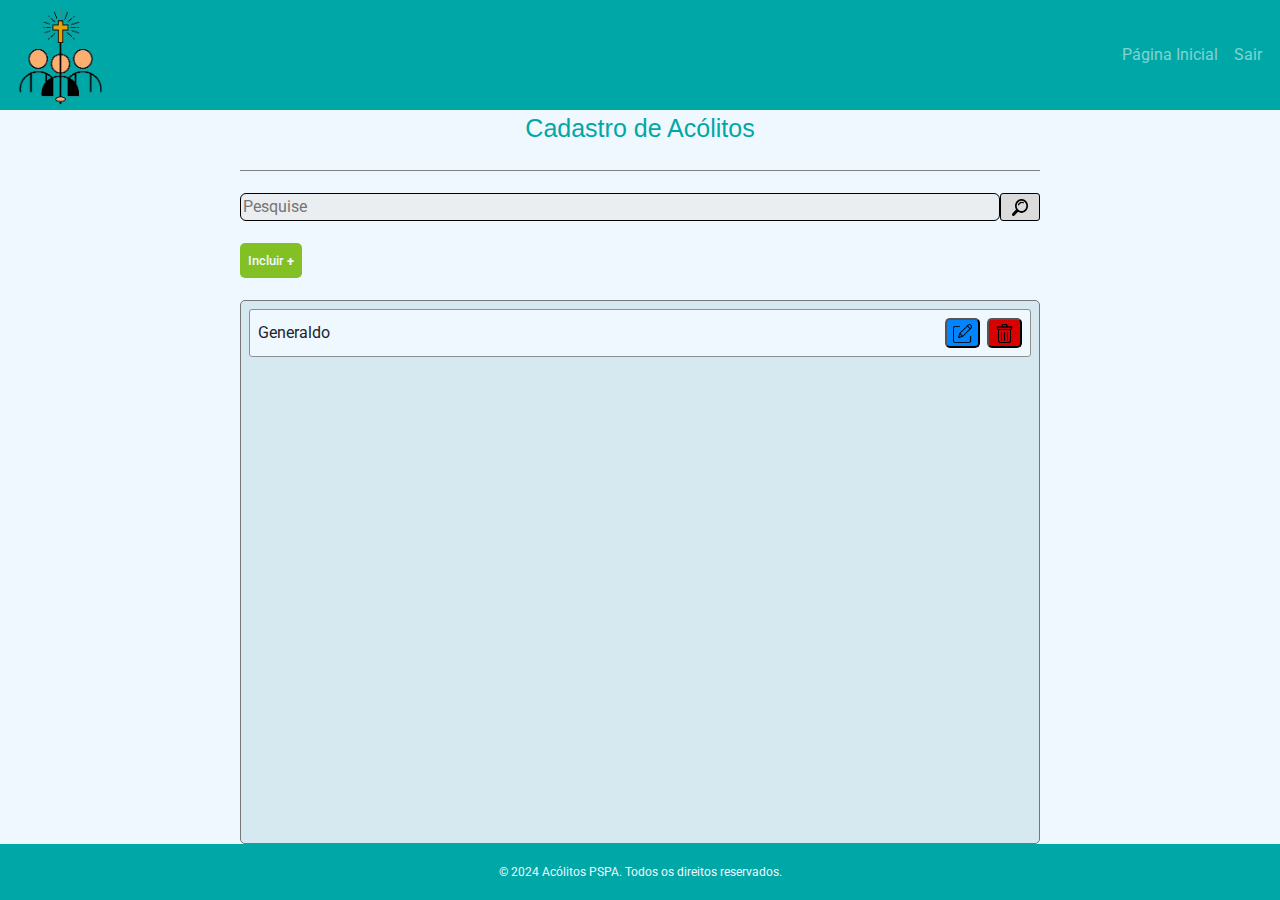
==== acolitos.html @ b1c3a0f8 "Implementação da tela de Acolitos v1" ====
<!DOCTYPE html>
<html lang="pt-br">
<head>
    <meta charset="UTF-8">
    <meta name="viewport" content="width=device-width, initial-scale=1.0">
    <link href="https://stackpath.bootstrapcdn.com/bootstrap/4.5.2/css/bootstrap.min.css" rel="stylesheet">
    <link rel="stylesheet" href="styles/main.css">
    <link rel="stylesheet" href="rcomponent/style/rcomponent.css">
    <link rel="stylesheet" href="styles/acolitos.css">
    <link rel="icon" href="source/logoPSPA.ico" type="image/x-icon">
    <title>Acólitos</title>
</head>
<body>
    <header>
        <nav class="navbar navbar-expand-lg navbar-dark" id="cabecalho">
            <a class="navbar-brand" href="main.html">
                <img class="page-logo" src="source/pagelogo.png" alt="Logo do site">
            </a>
            <button class="navbar-toggler" type="button" data-toggle="collapse" data-target="#navbarNav" aria-controls="navbarNav" aria-expanded="false" aria-label="Toggle navigation">
                <span class="navbar-toggler-icon"></span>
            </button>
            <div class="collapse navbar-collapse" id="navbarNav">
                <ul class="navbar-nav ml-auto">
                    <li class="nav-item">
                        <a class="nav-link" id="home" href="main.html">Página Inicial <span class="sr-only">(current)</span></a>
                    </li>
                    <li class="nav-item">
                        <a class="nav-link" id="logoff" href="#">Sair</a>
                    </li>
                </ul>
            </div>
        </nav>
    </header>
    <div class="content">
        <section class="container-acolitos">
            <div class="acolitos-header">
                <p>Cadastro de Acólitos</p>
            </div>
            <div class="divisao"></div>
            <div class="search-grp">
                <input type="text" class="search" placeholder="Pesquise">
                <button class="button-search">
                    <img class="lupa-search" src="source/lupa.png" alt="Lupa">
                </button>
            </div>
            <div class="panel-buttons">
                <button class="incluir-button">
                    Incluir <strong>+</strong>
                </button>
            </div>
            <div class="lista">
                <div id="1" class="item-lista">
                    <p class="item-lista__info">Generaldo</p>
                    <div class="item-lista__group-button">
                        <button class="item-lista-button" id="alterar">
                            <img class="icon" src="source/alterar.png" alt="Alterar">
                        </button>
                        <button class="item-lista-button" id="excluir" >
                            <img class="icon" src="source/lixeira.png" alt="Excluir">
                        </button>
                    </div>
                </div>
            </div>
        </section>
    </div>
    <footer>
        <div class="footer">
            <p>&copy; 2024 Acólitos PSPA. Todos os direitos reservados.</p>
        </div>
    </footer>
    <script src="https://code.jquery.com/jquery-3.5.1.slim.min.js"></script>
    <script src="https://cdn.jsdelivr.net/npm/@popperjs/core@2.5.4/dist/umd/popper.min.js"></script>
    <script src="https://stackpath.bootstrapcdn.com/bootstrap/4.5.2/js/bootstrap.min.js"></script>
    <script src="script/acolitos/acolitos.js" type="module"></script>
</body>
</body>
</html>
---- styles/main.css ----
@import url('https://fonts.googleapis.com/css2?family=Roboto:ital,wght@0,100;0,300;0,400;0,500;0,700;0,900;1,100;1,300;1,400;1,500;1,700;1,900&display=swap');

.icon{
    width: 100%;
}

.page-logo{
    width: 100px;
}

body{
    background-color: rgb(223, 235, 247);
    background-image: none;
    display: flex;
    flex-direction: column;
    justify-content: space-between;

}

#cabecalho{
    background-color: var(--cor-principal);
    padding: 0;
    padding-left: 10px;
    padding-right: 10px;
}

.footer{
    background-color: var(--cor-principal);
    color: aliceblue;
    display: flex;
    flex-direction: row;
    height: 56px;
    align-items: center;
    justify-content: center;
    font-size: 12px;
}

:root {
    --cor-letras-titulo: #006b6b;
    --cor-fundo: #ced9e4
}

p {
    margin: 0;
    padding: 0;
}

body {
    width: 100vw;
    height: 100vh;
    background-image: url(../source/bckg.jpg);
    background-size: cover;
    background-position: center;
    background-repeat: no-repeat;
    margin: 0;
    padding: 0;
}

.backdrop-login {
    background-color: #00ffff79;
    width: 100%;
    height: 100%;
    display: flex;
    flex-direction: row;
    justify-content: center;
    align-items: center;
}

.backdrop-blue {
    background-color: #ddfffff8;
    width: 100%;
    height: 100%;
}

.Login {
    background-color: var(--cor-fundo);
    max-height: 306px;
    max-width: 550px;
    width: 80%;
    height: 80%;
    font-size: large;
    border-radius: 16px;
    box-shadow: 0px 0px 20px rgba(0, 0, 0, 0.5);
    box-sizing: border-box;
    padding: 20px;
    display: flex;
    flex-direction: column;
    justify-content: space-around;
    gap: 2%;
}

.login-header {
    font-family: Arial, Helvetica, sans-serif;
    font-size: 100%;
    font-weight: 600;
    color: var(--cor-letras-titulo)
}

.login-body {
    width: 100%;
    display: flex;
    box-sizing: border-box;
    justify-content: space-between;
    font-family: Arial, Helvetica, sans-serif;
    font-weight: 500;
    gap: 5%;
}

.login-form {
    width: 50%;
    display: flex;
    flex-direction: column;
    font-size: 90%;
    color: var(--cor-letras-titulo);
    font-weight: 600;
    gap: 15px;
}

.input-group {
    display: flex;
    flex-direction: column;
    justify-content: space-between;
    height: 35%;
}

.input-text {
    height: 25px;
    border-radius: 5px;
    border: 0.5px solid grey;
    box-shadow: 0px 0px 3px black;
}

.hide {
    display: none;
}

.msg-obrigatorio{
    color: red;
    font-size: 70%;
    font-family: Arial, Helvetica, sans-serif;
    font-weight: 300;
    visibility: hidden;
    text-align: end;
}

.red-input {
    border: solid 1px red;
}

.login-img {
    display: flex;
    box-sizing: border-box;
    justify-content: center;
    width: 50%;
}

#logopspa {
    max-height: 130px;
    max-width: 130px;
    width: 70%;
    height: 100%;
}

.confirm-button {
    padding: 4%;
    border-radius: 5px;
    border: 0.5px;
    color: var(--cor-fundo);
    background-color: #1a61fa;
    transition: 60ms;
}

.termo-tag {
    text-decoration: none;
    font-size: 75%;
    font-weight: 300;
    text-align: right;
    color: var(--cor-letras-titulo);
}

.termo-tag:hover {
    color: #164cc0;
    cursor: pointer;
}

.confirm-button:hover {
    background-color: #164cc0;
    cursor: pointer;
}

.confirm-button:active {
    color: #093085;
    box-shadow: 2px 0px 6px black;
}

.esqueceusenha-group {
    display: flex;
    flex-direction: row;
    justify-content: flex-end;
}


@media only screen and (max-width: 510px) {
    .Login {
        max-height: 457px;
        height: 70%;
        padding: 6%;
    }

    .login-header {
        text-align: center;
        padding: 2%;
    }

    .login-body {
        flex-direction: column-reverse;
        justify-content: center;
        align-items: center;
        gap: 15px;
    }

    .login-form {
        width: 100%;
    }

    .login-img {
        width: 70%;
    }
}

@media only screen and (max-width: 308px) {
    .Login {
        font-size: 75%;
        height: 50%;
    }

    .login-header {
        font-size: 100%;
    }
}
---- rcomponent/style/rcomponent.css ----
.rloader-grouploader {
  display: flex;
  flex-direction: column;
  font-family: 'Segoe UI', Tahoma, Geneva, Verdana, sans-serif;
  color: #f3f3f3;
  align-items: center;
}
  
.rloader-loader {
  border: 4px solid #f3f3f3;
  border-top: 4px solid #3498db;
  border-radius: 50%;
  width: 70px;
  height: 70px;
  animation: spin 1s linear infinite; /* Define a animação */
}

@keyframes spin {
  0% { transform: rotate(0deg); } /* Define a rotação inicial */
  100% { transform: rotate(360deg); } /* Define a rotação final */
}

.rloader-backdrop {
  background-color: #000000ce;
  display: flex;
  height: 100%;
  width: 100%;
  justify-content: center;
  align-items: center;
  position: absolute;
}

.rmodal-secondarybutton:active {
    background: #5e5e5ee0;
}


.rmodal-secondarybutton {
    border-radius: 10px;
    border: none;
    margin: 6px;
    background: #919191;
    color: white;
    padding: 11px;
    transition: background-color 0.3s ease, color 0.3s ease;
    cursor: pointer;
}

.rmodal-primarybutton:active {
    background-color: #004997;
}

.rmodal-primarybutton {
    border-radius: 10px;
    border: none;
    margin: 6px;
    background: #007bff;
    color: white;
    transition: background-color 0.3s ease, color 0.3s ease;
    padding: 11px;
    cursor: pointer;
}

.rmodal-groupbutton {
    display: flex;
    flex-direction: row;
    width: 100%;
    justify-content: flex-end;
}

.rmodal-footer {
  padding: 0px;
  display: flex;
  flex-direction: row;
  justify-content: flex-end;
  border-top: #bfbfbf solid 2px;
  width: 100%;
}

.rmodal-body {
  margin: 6px;
  padding: 6px;
  min-height: 100px;
  display: flex;
  flex-wrap: wrap;
  flex-direction: column;
  justify-content: center;
  align-items: flex-start;
  overflow-wrap: anywhere;
}
  
  .rmodal-closebutton {
    padding: 0px;
    border: none;
    background-color: transparent;
    font-size: 18px;
    cursor: pointer;
  }
  
  .rmodal-title {
    font-size: large;
    font-weight: bold;
}

.rmodal-header {
    display: flex;
    flex-direction: row;
    flex-wrap: nowrap;
    justify-content: space-between;
    align-items: stretch;
    border-bottom: #bfbfbf solid 2px;
    padding: 6px;
}
  
  .rmodal-container {
    margin: 10px;
    display: flex;
    flex-direction: column;
  }
  
  .rmodal {
    background-color: #fdfdfd;
    position: absolute;
    width: 90%;
    max-width: 450px;
    top: 50%;
    left: 50%;
    transform: translate(-50%,-50%);
    border-radius: 11px;
    font-family:Arial, Helvetica, sans-serif;
}
  
  .rmodal-overlay {
    display: flex;
    position: fixed;
    top: 0;
    left: 0;
    width: 100%;
    height: 100%;
    background-color: rgba(0, 0, 0, 0.7);
    justify-content: center;
    align-items: center;
    z-index: 999;
}

body {
  width: 100vw;
  height: 100vh;
  margin: 0;
}
---- styles/acolitos.css ----
:root{
    --cor-principal:#00a7a7;
}

body{
    background-color: aliceblue;
    background-image: none;
}

.item-lista__info{
    width: 50%;
}

.item-lista__group-button{
    display: flex;
    flex-direction: row;
    justify-content:flex-end;
    gap: 2%;
    width: 50%;
}

.item-lista-button{
    width: 100%;
    max-width: 35px;
    border-radius: 5px;
}

#alterar.item-lista-button{
    background-color: rgb(0, 132, 255);
    outline: none;
}

#alterar.item-lista-button:active{
    background-color: rgba(0, 132, 255, 0.308);
}

#excluir.item-lista-button{
    background-color: rgb(216, 0, 0);
    outline: none;
}

#excluir.item-lista-button:active{
    background-color: rgba(216, 0, 0, 0.479)
}


.acolitos-header{
    width: 100%;
    text-align: center;
    color: var(--cor-principal);
    font-family: Arial, Helvetica, sans-serif;
    font-size: 25px;
}

.content{
    display: flex;
    flex-direction: column;
    align-items: center;
    height: 100%;
    width: 100%;
}

.lista{
    display: flex;
    font-family: "Roboto", sans-serif;
    font-weight: 400;
    font-style: normal;
    border: 0.5px solid rgb(119, 119, 119);
    border-radius: 5px;
    height: 75%;
    width: 100%;
    padding-top: 1%;
    flex-direction: column;
    align-items: center;
    background-color: #d6e9f0 ;

}
.container-acolitos{
    background-color: aliceblue;
    height: 100%;
    width: 70%;
    max-width: 800px;
    min-height: 480px;
    display: flex;
    gap: 3%;
    justify-content: center;
    flex-direction: column;
    align-items: center;
}

.item-lista{
    border: 1px solid rgb(143, 143, 143);
    border-radius: 3px;
    background-color: aliceblue;
    padding: 1%;
    width: 98%;
    display: flex;
    flex-direction: row;
    gap: 5%;
    justify-content: space-between;
    align-items: center;
    font-size: 16px;
}

.search-grp{
    width: 100%;
    display: flex;
    flex-direction: row;
}

.search{
    width: 95%;
    border: solid 1px black;
    background-color: #eaeef0;
    border-radius: 6px;
}
.button-search{
    width: 40px;
    border-radius: 3px;
    background-color: rgb(219, 219, 219);
    border: solid 1px black;
    outline: 0;
}

.lupa-search{
    width: 65%;
    max-width: 18px;
}

.button-search:active{
    background-color: #939fa3;
}

.divisao{
    border-bottom: solid grey 1px;
    width: 100%;
}

.content-modal{
    width: 100%;
    display: flex;
    flex-direction: column;
}

.modal-form{
    display: flex;
    flex-direction: column;
    gap: 13px;
    width: 100%;
}


.form-input-group{
    display: flex;
    flex-direction: column;
    font-family: "Roboto", sans-serif;
    font-weight: 500;
}

.form-input{
    border: solid 1px grey;
}

.red-input{
    border: solid 1px red
}

.oculto{
    display: none;
}

.panel-buttons{
    width: 100%;
    display: flex;
    flex-direction: row;
    gap: 2%;
}

.panel-buttons > button{
    border-radius: 5px;
    font-size: 80%;
    border: none;
    padding: 1%;
    font-weight: 500;
    color: aliceblue;
}

.panel-buttons > button > strong{
    font-weight: 800;
    font-size: 100%;
}

.incluir-button{
    background-color: rgb(130, 192, 36);
}

.incluir-button:active{
    background-color: rgb(83, 124, 20);
}

@media only screen and (max-width: 653px) {

    .page-logo{
        width: 90px;
    }

    .container-acolitos{
        width: 80%;
        max-width: 800px;
    }
}

@media only screen and (max-width: 450px) {

    .container-acolitos{
        width: 90%;
        max-width: 800px;
    }
    .item-lista{
        font-size: 13px;
    }
}
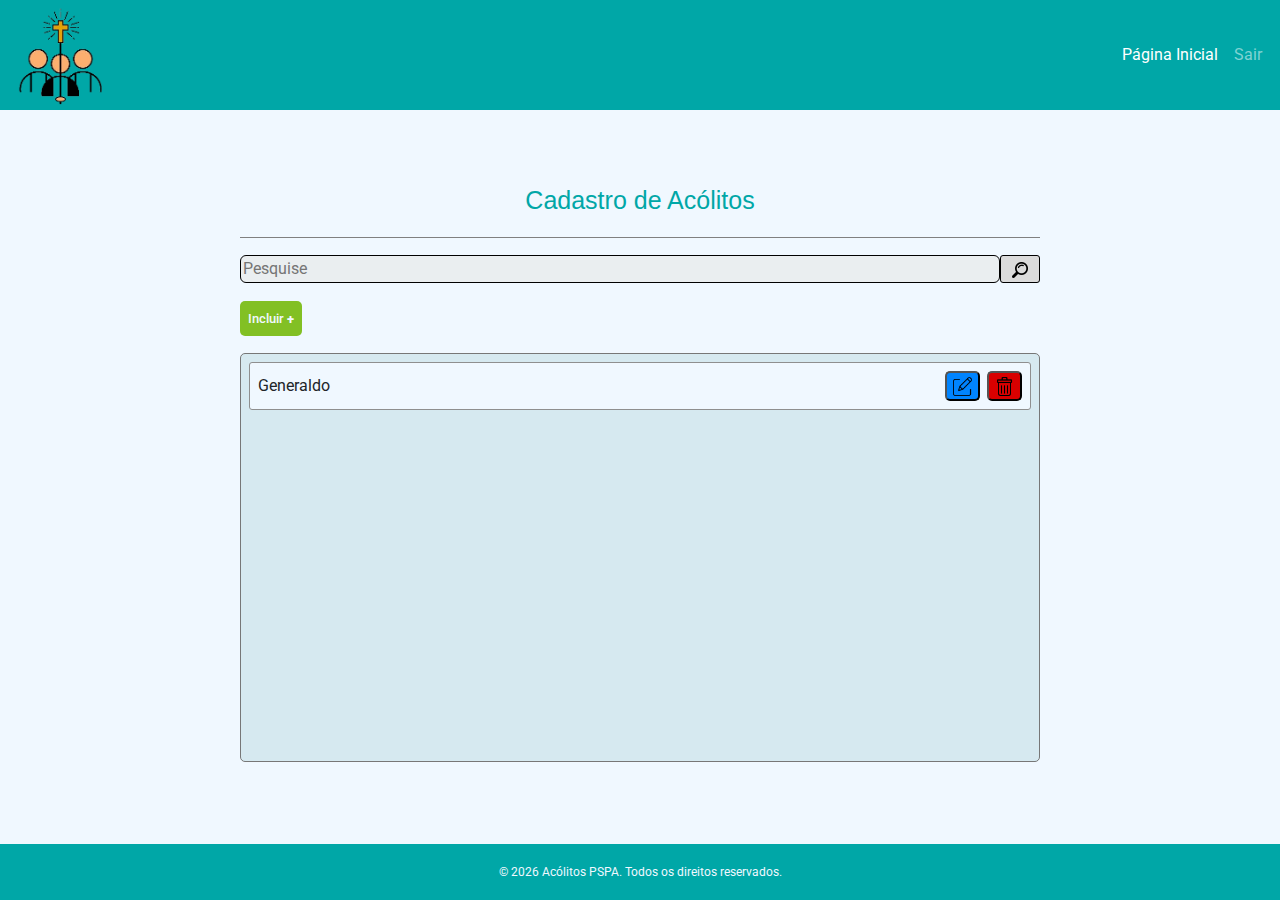
==== commit 96da7680: "Objetificação de Acolito, lista e item acolito. Implementação de métodos CRUD, correções de apontame" ====
--- a/acolitos.html
+++ b/acolitos.html
@@ -12,24 +12,6 @@
 </head>
 <body>
     <header>
-        <nav class="navbar navbar-expand-lg navbar-dark" id="cabecalho">
-            <a class="navbar-brand" href="main.html">
-                <img class="page-logo" src="source/pagelogo.png" alt="Logo do site">
-            </a>
-            <button class="navbar-toggler" type="button" data-toggle="collapse" data-target="#navbarNav" aria-controls="navbarNav" aria-expanded="false" aria-label="Toggle navigation">
-                <span class="navbar-toggler-icon"></span>
-            </button>
-            <div class="collapse navbar-collapse" id="navbarNav">
-                <ul class="navbar-nav ml-auto">
-                    <li class="nav-item">
-                        <a class="nav-link" id="home" href="main.html">Página Inicial <span class="sr-only">(current)</span></a>
-                    </li>
-                    <li class="nav-item">
-                        <a class="nav-link" id="logoff" href="#">Sair</a>
-                    </li>
-                </ul>
-            </div>
-        </nav>
     </header>
     <div class="content">
         <section class="container-acolitos">
@@ -64,9 +46,6 @@
         </section>
     </div>
     <footer>
-        <div class="footer">
-            <p>&copy; 2024 Acólitos PSPA. Todos os direitos reservados.</p>
-        </div>
     </footer>
     <script src="https://code.jquery.com/jquery-3.5.1.slim.min.js"></script>
     <script src="https://cdn.jsdelivr.net/npm/@popperjs/core@2.5.4/dist/umd/popper.min.js"></script>
--- a/styles/main.css
+++ b/styles/main.css
@@ -1,5 +1,13 @@
 
 @import url('https://fonts.googleapis.com/css2?family=Roboto:ital,wght@0,100;0,300;0,400;0,500;0,700;0,900;1,100;1,300;1,400;1,500;1,700;1,900&display=swap');
+
+body, html {
+    margin: 0;
+    padding: 0;
+    height: 100%;
+    display: flex;
+    flex-direction: column;
+  }
 
 .icon{
     width: 100%;
@@ -48,13 +56,10 @@
 
 body {
     width: 100vw;
-    height: 100vh;
     background-image: url(../source/bckg.jpg);
     background-size: cover;
     background-position: center;
     background-repeat: no-repeat;
-    margin: 0;
-    padding: 0;
 }
 
 .backdrop-login {
--- a/rcomponent/style/rcomponent.css
+++ b/rcomponent/style/rcomponent.css
@@ -28,6 +28,7 @@
   justify-content: center;
   align-items: center;
   position: absolute;
+  z-index: 1000;
 }
 
 .rmodal-secondarybutton:active {
--- a/styles/acolitos.css
+++ b/styles/acolitos.css
@@ -5,6 +5,8 @@
 body{
     background-color: aliceblue;
     background-image: none;
+    display: flex;
+    flex-direction: column;
 }
 
 .item-lista__info{
@@ -57,7 +59,10 @@
     flex-direction: column;
     align-items: center;
     height: 100%;
-    width: 100%;
+    max-height: 600px;
+    width: 100%;
+    margin-bottom: 10px;
+    flex: 1;
 }
 
 .lista{
@@ -80,12 +85,14 @@
     height: 100%;
     width: 70%;
     max-width: 800px;
-    min-height: 480px;
+    min-height: 355px;
     display: flex;
     gap: 3%;
     justify-content: center;
     flex-direction: column;
     align-items: center;
+    margin:10px;
+    flex: 1;
 }
 
 .item-lista{
@@ -219,4 +226,11 @@
     .item-lista{
         font-size: 13px;
     }
+}
+
+@media only screen and (max-height: 679px){
+    .rmodal{
+        height: 100%;
+        overflow-y: scroll;
+    }
 }